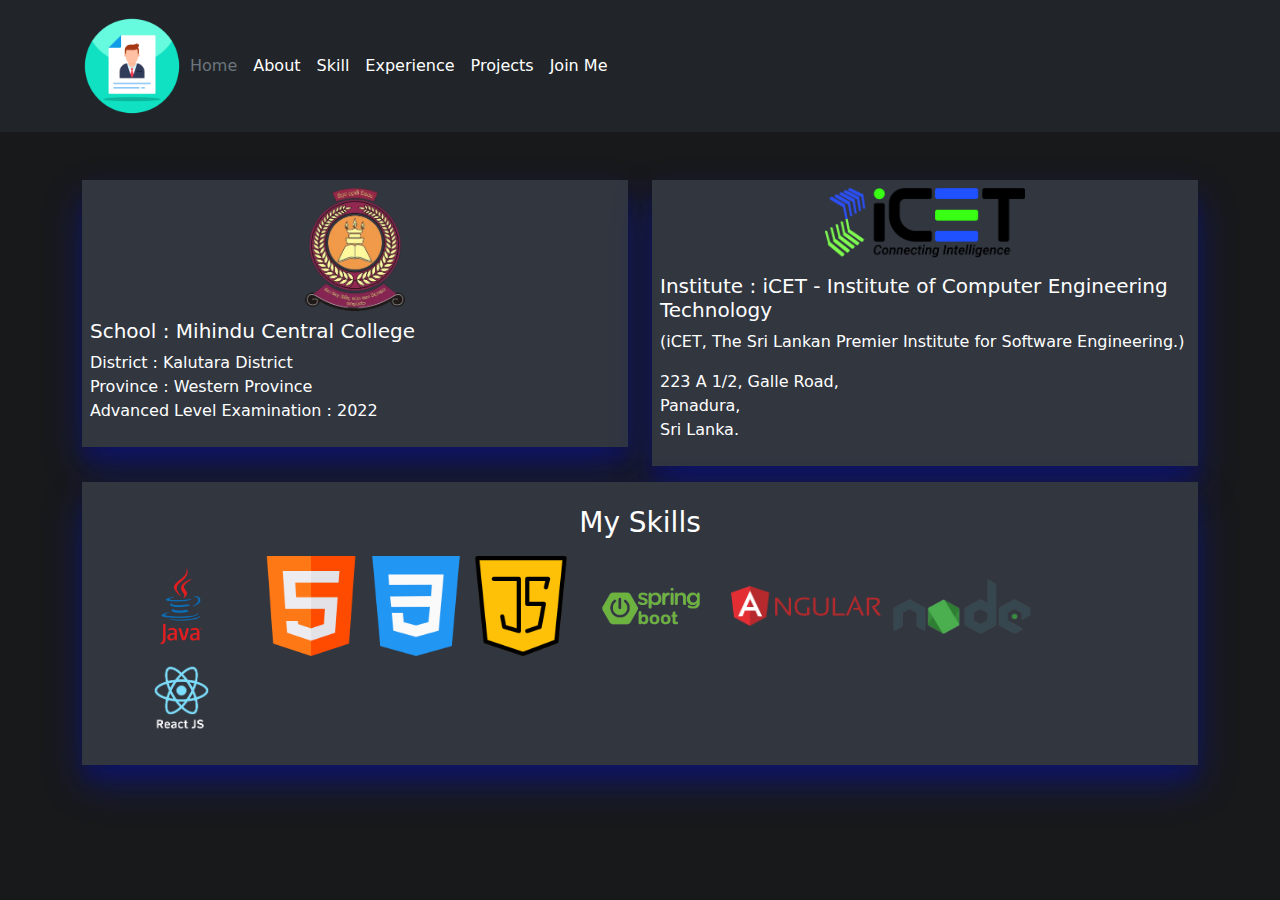
==== about-section.html @ 7d35a92f ""4 th commit"" ====
<!DOCTYPE html>
<html lang="en">

<head>
    <meta charset="UTF-8">
    <meta name="viewport" content="width=device-width, initial-scale=1.0">
    <title>Portfolio</title>
    <link href="https://cdn.jsdelivr.net/npm/bootstrap@5.3.3/dist/css/bootstrap.min.css" rel="stylesheet"
        integrity="sha384-QWTKZyjpPEjISv5WaRU9OFeRpok6YctnYmDr5pNlyT2bRjXh0JMhjY6hW+ALEwIH" crossorigin="anonymous">
    <link rel="stylesheet" href="https://cdnjs.cloudflare.com/ajax/libs/font-awesome/4.7.0/css/font-awesome.min.css">
    <link rel="stylesheet" href="asset/style.css">
    <link href="https://unpkg.com/aos@2.3.1/dist/aos.css" rel="stylesheet">
    <link rel="stylesheet" href="asset/about-section.css">
</head>

<body>
    <header class="p-3 text-bg-dark">
        <div class="container">

            <div class="d-flex flex-wrap align-items-center justify-content-center justify-content-lg-start">
                <img src="asset/images/cv.png" width="40px"
                    class="d-flex align-items-center mb-2 mb-lg-0 text-white text-decoration-none">

                <ul class="nav col-12 col-lg-auto me-lg-auto mb-2 justify-content-center mb-md-0">
                    <li><a href="index.html" class="nav-link px-2 text-secondary">Home</a></li>
                    <li><a href="about-section.html" class="nav-link px-2 text-white">About</a></li>
                    <li><a href="#" class="nav-link px-2 text-white">Skill</a></li>
                    <li><a href="#" class="nav-link px-2 text-white">Experience</a></li>
                    <li><a href="#" class="nav-link px-2 text-white">Projects</a></li>
                    <li><a href="#" class="nav-link px-2 text-white">Join Me</a></li>

                </ul>

            </div>
        </div>
    </header>

    <div class="container">
        <div class="row mt-5">

            <div class="col col-sm-12 col-md-6">
                <div class="card-main">
                    <div class="card-body p-2">
                        <img src="asset/images/sch-icon.png" class="img-fluid d-block mx-auto mb-2" width="100px"
                            alt="school-image" srcset="">
                        <h5>School : Mihindu Central College</h5>
                        <p>
                            District : Kalutara District<br>
                            Province : Western Province<br>
                            Advanced Level Examination : 2022
                        </p>
                    </div>
                </div>
            </div>

            <div class="col col-sm-12 col-md-6">
                <div class="card-main">
                    <div class="card-body p-2">
                        <img src="asset/images/iCETlogo.png" class="img-fluid d-block mx-auto mb-3" width="200px"
                            alt="school-image" srcset="">
                        <h5>Institute : iCET - Institute of Computer Engineering Technology</h5>
                        <p>(iCET, The Sri Lankan Premier Institute for Software Engineering.)</p>
                        <p>
                            223 A 1/2, Galle Road, <br>
                            Panadura, <br>
                            Sri Lanka.
                        </p>
                    </div>
                </div>
            </div>

        </div>

        <div class="row mt-3">

            <div class="col-sm-12">
                <div class="card-main">
                    <div class="card-body p-4">
                        <h3 class="text-center mb-3">My Skills</h3>


                        <img class="col-sm-12 col-md-2" src="asset/images/Java-Logo.png" alt="java-image" width="150px" srcset="" id="java-img">
                        <img class="col-sm-12 col-md-1" src="asset/images/html.png" alt="java-image" width="70px" srcset="" id="java-img">

                        <img class="col-sm-12 col-md-1" src="asset/images/css-3.png" alt="java-image" width="70px" srcset="" id="java-img">
                        <img class="col-sm-12 col-md-1" src="asset/images/java-script.png" alt="java-image" width="70px" srcset="" id="java-img">
                        <img class="col-sm-12 col-md-2" src="asset/images/spring-logo.png" alt="java-image" width="150px" srcset="" id="java-img">
                        <img class="col-sm-12 col-md-2" src="asset/images/Angular-logo.png" alt="java-image" width="150px" srcset="" id="java-img">
                        <img class="col-sm-12 col-md-2" src="asset/images/nodejs-logo.png" alt="java-image" width="150px" srcset="" id="java-img">
                        <img class="col-sm-12 col-md-2" src="asset/images/logo-reactj.png" alt="java-image" width="150px" srcset="" id="java-img">


                    </div>

                </div>
            </div>

        </div>

    </div>

</body>

</html>
---- asset/style.css ----
body {
  background-color: #18191a;
}
  

.title-1 {
  color: white;
  font-family: sans-serif;
  font-size: 28px;
  font-weight: 700;
}

@font-face {
  font-family: myfont;
  src: url(../asset/font-1.ttf);
}


span.name {
  color: red;
  font-family: myfont;
  text-shadow: 0 15px 30px rgba(100, 1, 1, 1);
}

#profile-img {
  box-shadow: rgb(238, 3, 3) 0px 2px 20px 4px;
  border-radius: 5px;
}

.title-2 {
  font-size: 28px;
  color: #E4E9F7;
  min-width: 260px;
}

span.txt-title2-mini {
  color: #007FFF;
  text-shadow: 0 10px 20px rgb(26, 30, 255);
}

.text-1 {
  font-size: 18px;
  color: #686a6e;
  text-align: justify;
}

.animation-icon1 {
  border: 1px solid rgb(0, 115, 255);
  border-radius: 10px;
  padding: 10px;
  animation: key1 .9s ease infinite alternate;
}

.animation-icon2 {
  border: 1px solid rgb(0, 115, 255);
  border-radius: 10px;
  padding: 10px;
  animation: key1 .9s ease infinite alternate;
}

.animation-icon3 {
  border: 1px solid rgb(0, 115, 255);
  border-radius: 10px;
  padding: 10px;
  animation: key1 .9s ease infinite alternate;
}

@keyframes key1 {
  0% {
    transform: translateY(0px);
  }

  100% {
    transform: translateY(-10px);
  }
}

.button:hover {
  color: #000;
  transition: all .3s;
  transform: translateY(-5px);
  box-shadow: 5px 10px 10px rgb(26, 121, 255);
}

.fa {
  padding: 20px;
  font-size: 13px;
  width: 50px;
  text-align: center;
  text-decoration: none;
  border-radius: 50%;
  
}

.fa:hover {
  opacity: 0.7;
}
.fa-facebook {
  border: 1px solid rgb(0, 195, 255);
  color: rgb(0, 204, 255);
}

.fa-linkedin {
  border: 1px solid rgb(0, 195, 255);
  color: rgb(0, 204, 255);
}
.fa-google {
  border: 1px solid rgb(0, 195, 255);
  color: rgb(0, 204, 255);
}

.fa-github{
  border: 1px solid rgb(0, 195, 255);
  color: rgb(0, 204, 255);
}
---- asset/about-section.css ----
.card-main {
    background-color: #31363F;
    box-shadow: rgba(0, 26, 255, 0.3) 0px 19px 38px, rgba(9, 2, 99, 0.22) 0px 15px 12px;
    color: white;
}

img{
    min-width: 100px;
    max-width: 150px;
}

img:hover{
    transition: all .3s;
    transform: translateY(-7px);
}
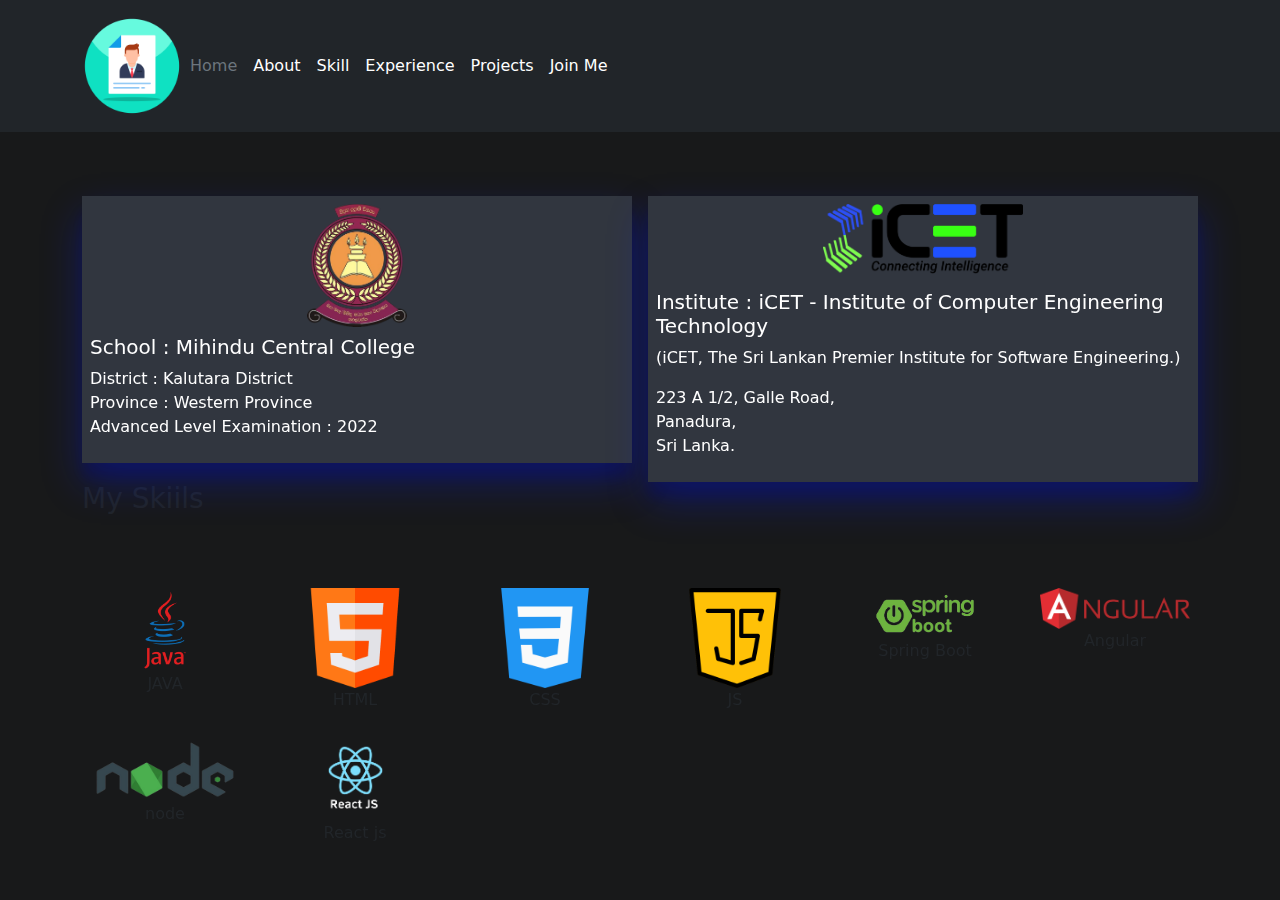
==== commit 6afc784d: ""5 th commit"" ====
--- a/about-section.html
+++ b/about-section.html
@@ -36,9 +36,9 @@
     </header>
 
     <div class="container">
-        <div class="row mt-5">
+        <div class="row row-cols-1 row-cols-md-2 mt-5 g-3">
 
-            <div class="col col-sm-12 col-md-6">
+            <div class="col"  data-aos="zoom-in-right">
                 <div class="card-main">
                     <div class="card-body p-2">
                         <img src="asset/images/sch-icon.png" class="img-fluid d-block mx-auto mb-2" width="100px"
@@ -53,7 +53,7 @@
                 </div>
             </div>
 
-            <div class="col col-sm-12 col-md-6">
+            <div class="col " data-aos="zoom-in-left">
                 <div class="card-main">
                     <div class="card-body p-2">
                         <img src="asset/images/iCETlogo.png" class="img-fluid d-block mx-auto mb-3" width="200px"
@@ -70,35 +70,65 @@
             </div>
 
         </div>
+        <h3 id="title-skil">My Skiils</h3>
+        <div class="row row-cols-1 row-cols-md-6 mt-5 g-4 "data-aos="flip-left"
+        data-aos-easing="ease-out-cubic"data-aos-duration="2000">
 
-        <div class="row mt-3">
+            <div class="col text-center image-container">
+                <img src="asset/images/Java-Logo.png" alt="java-image" width="150px" srcset="" class="skill-img">
+                <div class="image-overlay">JAVA</div>
+            </div>
 
-            <div class="col-sm-12">
-                <div class="card-main">
-                    <div class="card-body p-4">
-                        <h3 class="text-center mb-3">My Skills</h3>
+            <div class="col text-center image-container">
+                <img src="asset/images/html.png" alt="java-image" width="70px" srcset="" class="skill-img">
+                <div class="image-overlay">HTML</div>
+            </div>
 
+            <div class="col text-center image-container">
+                <img src="asset/images/css-3.png" alt="java-image" width="70px" srcset="" class="skill-img">
+                <div class="image-overlay">CSS</div>
+            </div>
 
-                        <img class="col-sm-12 col-md-2" src="asset/images/Java-Logo.png" alt="java-image" width="150px" srcset="" id="java-img">
-                        <img class="col-sm-12 col-md-1" src="asset/images/html.png" alt="java-image" width="70px" srcset="" id="java-img">
+            <div class="col text-center image-container">
+                <img src="asset/images/java-script.png" alt="java-image" width="70px" srcset="" class="skill-img">
+                <div class="image-overlay">JS</div>
+            </div>
 
-                        <img class="col-sm-12 col-md-1" src="asset/images/css-3.png" alt="java-image" width="70px" srcset="" id="java-img">
-                        <img class="col-sm-12 col-md-1" src="asset/images/java-script.png" alt="java-image" width="70px" srcset="" id="java-img">
-                        <img class="col-sm-12 col-md-2" src="asset/images/spring-logo.png" alt="java-image" width="150px" srcset="" id="java-img">
-                        <img class="col-sm-12 col-md-2" src="asset/images/Angular-logo.png" alt="java-image" width="150px" srcset="" id="java-img">
-                        <img class="col-sm-12 col-md-2" src="asset/images/nodejs-logo.png" alt="java-image" width="150px" srcset="" id="java-img">
-                        <img class="col-sm-12 col-md-2" src="asset/images/logo-reactj.png" alt="java-image" width="150px" srcset="" id="java-img">
+            <div class="col text-center image-container">
+                <img src="asset/images/spring-logo.png" alt="java-image" width="150px" srcset="" class="skill-img">
+                <div class="image-overlay">Spring Boot</div>
+            </div>
 
+            <div class="col text-center image-container">
+                <img src="asset/images/Angular-logo.png" alt="java-image" width="150px" srcset="" class="skill-img">
+                <div class="image-overlay">Angular</div>
+            </div>
 
-                    </div>
+            <div class="col text-center image-container">
+                <img src="asset/images/nodejs-logo.png" alt="java-image" width="150px" srcset="" class="skill-img">
+                <div class="image-overlay">node</div>
+            </div>
 
-                </div>
+            <div class="col text-center image-container">
+                <img src="asset/images/logo-reactj.png" alt="java-image" width="150px" srcset="" class="skill-img">
+                <div class="image-overlay">React js</div>
+
             </div>
 
         </div>
 
     </div>
 
+    <script src="https://cdn.jsdelivr.net/npm/bootstrap@5.3.3/dist/js/bootstrap.bundle.min.js"
+        integrity="sha384-YvpcrYf0tY3lHB60NNkmXc5s9fDVZLESaAA55NDzOxhy9GkcIdslK1eN7N6jIeHz"
+        crossorigin="anonymous"></script>
+    <script src="https://unpkg.com/aos@2.3.1/dist/aos.js"></script>
+    <script>
+        AOS.init({
+            duration: 1000
+        });
+    </script>
+
 </body>
 
 </html>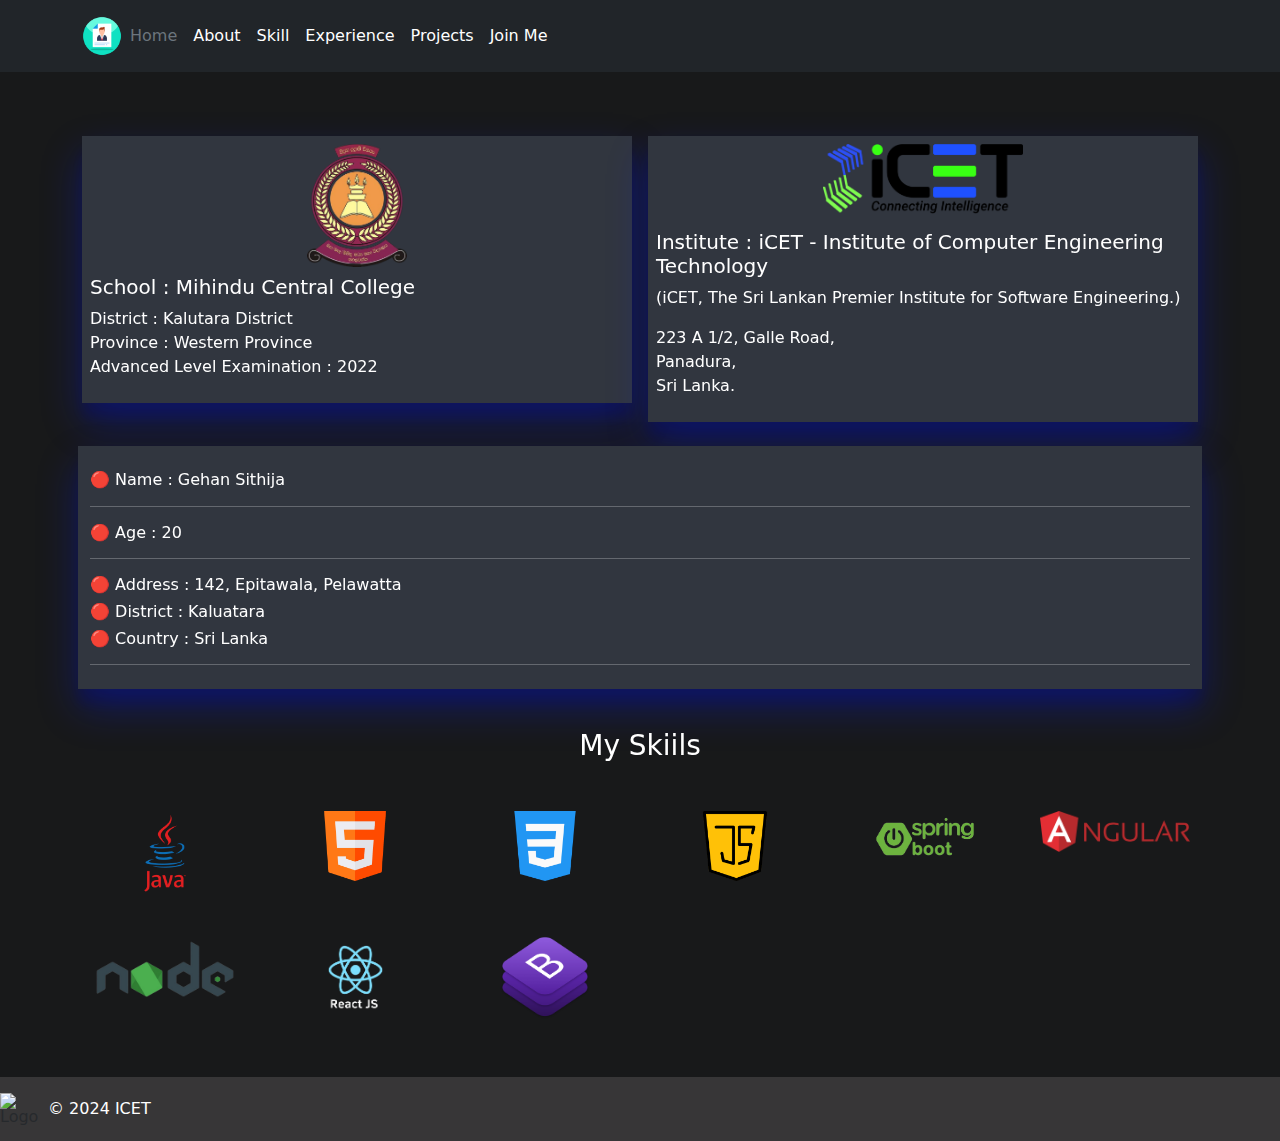
==== commit 146027f6: ""commit 6 th"" ====
--- a/about-section.html
+++ b/about-section.html
@@ -38,7 +38,7 @@
     <div class="container">
         <div class="row row-cols-1 row-cols-md-2 mt-5 g-3">
 
-            <div class="col"  data-aos="zoom-in-right">
+            <div class="col" data-aos="zoom-in-right">
                 <div class="card-main">
                     <div class="card-body p-2">
                         <img src="asset/images/sch-icon.png" class="img-fluid d-block mx-auto mb-2" width="100px"
@@ -70,54 +70,100 @@
             </div>
 
         </div>
-        <h3 id="title-skil">My Skiils</h3>
-        <div class="row row-cols-1 row-cols-md-6 mt-5 g-4 "data-aos="flip-left"
-        data-aos-easing="ease-out-cubic"data-aos-duration="2000">
 
-            <div class="col text-center image-container">
+        <div class="row  row-cols-1 mt-3 g-2">
+            <div class="card-main" data-aos="zoom-in">
+                <div class="card-body p-2">
+                    <h6 class="mt-3"> 🔴 Name : Gehan Sithija</h6>
+                    <hr>
+                    <h6> 🔴 Age : 20</h6>
+                    <hr>
+                    <h6> 🔴 Address : 142, Epitawala, Pelawatta</h6>
+                    <h6> 🔴 District : Kaluatara</h6>
+                    <h6> 🔴 Country : Sri Lanka </h6>
+                    <hr>
+                </div>
+            </div>
+        </div>
+
+        <h3 id="title-skil" data-aos="flip-left">My Skiils</h3>
+        <div class="row row-cols-1 row-cols-md-6 mt-3 g-4 " data-aos="flip-left" data-aos-easing="ease-out-cubic"
+            data-aos-duration="2000">
+
+            <div class="col text-center image-container p-2">
                 <img src="asset/images/Java-Logo.png" alt="java-image" width="150px" srcset="" class="skill-img">
                 <div class="image-overlay">JAVA</div>
             </div>
 
-            <div class="col text-center image-container">
+            <div class="col text-center image-container p-2">
                 <img src="asset/images/html.png" alt="java-image" width="70px" srcset="" class="skill-img">
                 <div class="image-overlay">HTML</div>
             </div>
 
-            <div class="col text-center image-container">
+            <div class="col text-center image-container p-2">
                 <img src="asset/images/css-3.png" alt="java-image" width="70px" srcset="" class="skill-img">
                 <div class="image-overlay">CSS</div>
             </div>
 
-            <div class="col text-center image-container">
+            <div class="col text-center image-container p-2">
                 <img src="asset/images/java-script.png" alt="java-image" width="70px" srcset="" class="skill-img">
                 <div class="image-overlay">JS</div>
             </div>
 
-            <div class="col text-center image-container">
+            <div class="col text-center image-container p-2">
                 <img src="asset/images/spring-logo.png" alt="java-image" width="150px" srcset="" class="skill-img">
                 <div class="image-overlay">Spring Boot</div>
             </div>
 
-            <div class="col text-center image-container">
+            <div class="col text-center image-container p-2">
                 <img src="asset/images/Angular-logo.png" alt="java-image" width="150px" srcset="" class="skill-img">
                 <div class="image-overlay">Angular</div>
             </div>
 
-            <div class="col text-center image-container">
+            <div class="col text-center image-container p-2">
                 <img src="asset/images/nodejs-logo.png" alt="java-image" width="150px" srcset="" class="skill-img">
                 <div class="image-overlay">node</div>
             </div>
 
-            <div class="col text-center image-container">
+            <div class="col text-center image-container p-2">
                 <img src="asset/images/logo-reactj.png" alt="java-image" width="150px" srcset="" class="skill-img">
                 <div class="image-overlay">React js</div>
+
+            </div>
+
+            <div class="col text-center image-container p-2">
+                <img src="asset/images/bootsrap-icon.png" alt="java-image" width="100px" srcset="" class="skill-img">
+                <div class="image-overlay">Bootstrap</div>
 
             </div>
 
         </div>
 
     </div>
+
+    <footer class="d-flex flex-wrap justify-content-between align-items-center py-3 mt-5">
+        <div class="col-md-4 d-flex align-items-center">
+            <a href="/" class="mb-3 me-2 mb-md-0 text-body-secondary text-decoration-none lh-1">
+                <img src="https://brandlogos.net/wp-content/uploads/2021/09/bootstrap-logo.png" alt="Logo" width="40px"
+                    class="d-inline-block align-text-top">
+
+            </a>
+            <span class="mb-3 mb-md-0 text-white ">&copy; 2024 ICET</span>
+        </div>
+
+        <ul class="nav col-md-4 justify-content-end list-unstyled d-flex">
+            <li class="ms-3"><a class="text-body-secondary" href="#"><svg class="bi" width="24" height="24">
+                        <use xlink:href="#twitter" />
+                    </svg></a></li>
+            <li class="ms-3"><a class="text-body-secondary" href="#"><svg class="bi" width="24" height="24">
+                        <use xlink:href="#instagram" />
+                    </svg></a></li>
+            <li class="ms-3"><a class="text-body-secondary" href="#"><svg class="bi" width="24" height="24">
+                        <use xlink:href="#facebook" />
+                    </svg></a></li>
+        </ul>
+
+    </footer>
 
     <script src="https://cdn.jsdelivr.net/npm/bootstrap@5.3.3/dist/js/bootstrap.bundle.min.js"
         integrity="sha384-YvpcrYf0tY3lHB60NNkmXc5s9fDVZLESaAA55NDzOxhy9GkcIdslK1eN7N6jIeHz"
--- a/asset/style.css
+++ b/asset/style.css
@@ -1,5 +1,6 @@
 body {
   background-color: #18191a;
+  
 }
   
 
@@ -113,3 +114,8 @@
   border: 1px solid rgb(0, 195, 255);
   color: rgb(0, 204, 255);
 }
+
+
+footer{
+  background-color: rgba(93, 90, 90, 0.45);
+}
--- a/asset/about-section.css
+++ b/asset/about-section.css
@@ -4,12 +4,31 @@
     color: white;
 }
 
-img{
-    min-width: 100px;
-    max-width: 150px;
+#title-skil{
+    color: white;
+    text-align: center;
+    margin-top: 40px;
 }
 
-img:hover{
+.skill-img:hover{
     transition: all .3s;
     transform: translateY(-7px);
+    filter: drop-shadow(10px 7px 10px red);
+}
+.image-container {
+    position: relative;
+    overflow: hidden;
+}
+.image-overlay {
+    position: absolute;
+    bottom: 0;
+    left: 0;
+    background-color: rgba(0, 0, 0, 0.7);
+    color: #fff;
+    padding: 10px;
+    opacity: 0;
+    transition: opacity 0.3s;
+}
+.image-container:hover .image-overlay {
+    opacity: 1;
 }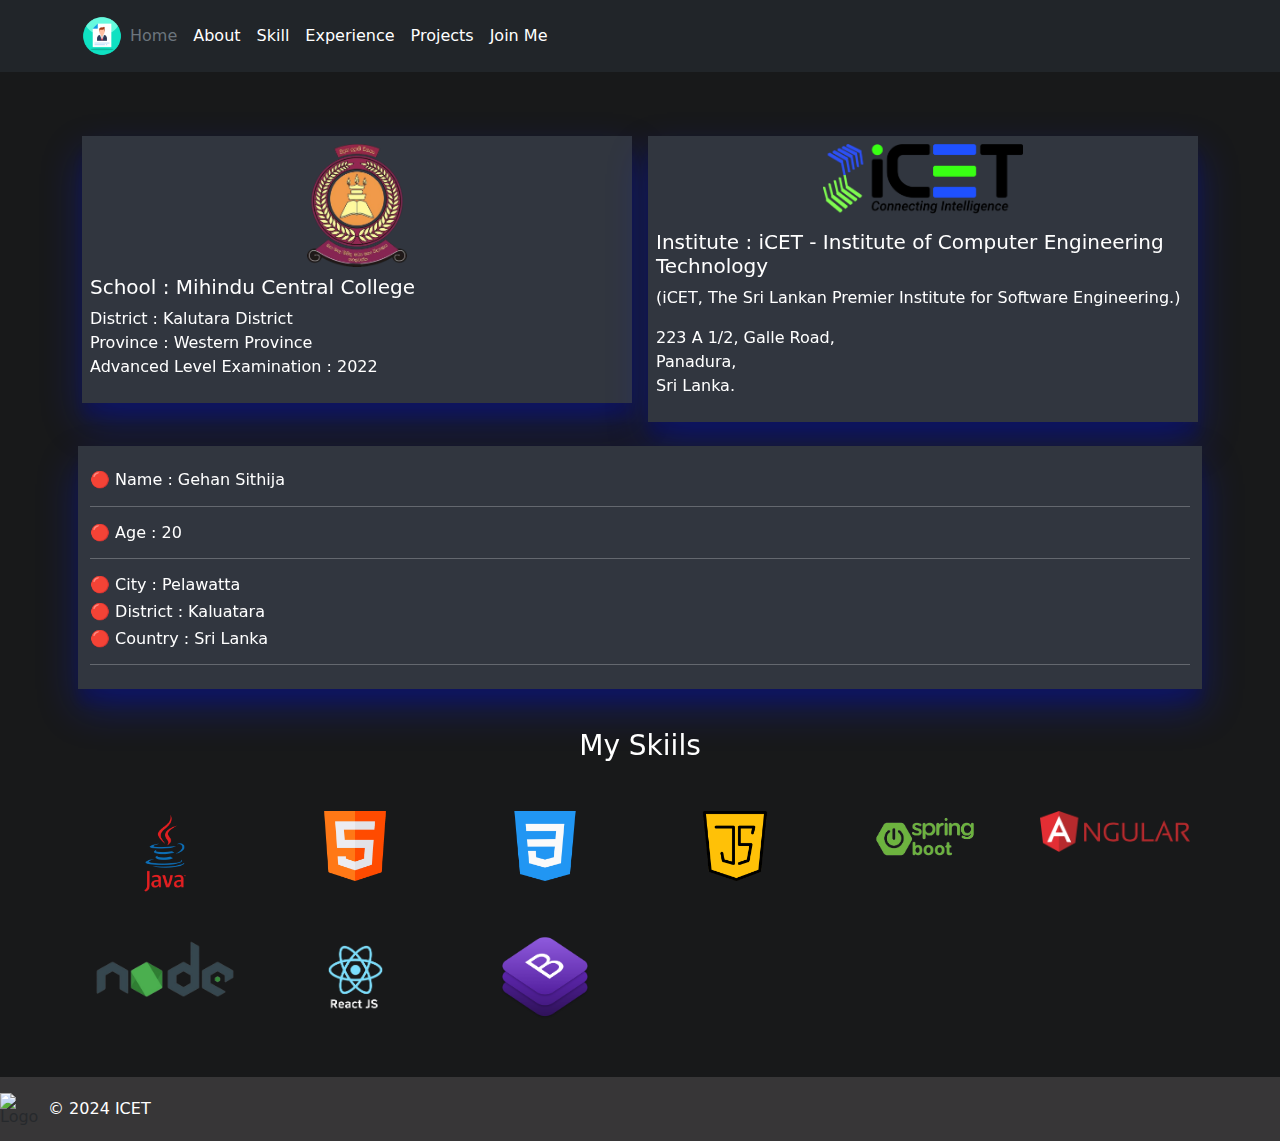
==== commit e6490929: "commit 5-1" ====
--- a/about-section.html
+++ b/about-section.html
@@ -78,7 +78,7 @@
                     <hr>
                     <h6> 🔴 Age : 20</h6>
                     <hr>
-                    <h6> 🔴 Address : 142, Epitawala, Pelawatta</h6>
+                    <h6> 🔴 City : Pelawatta</h6>
                     <h6> 🔴 District : Kaluatara</h6>
                     <h6> 🔴 Country : Sri Lanka </h6>
                     <hr>
